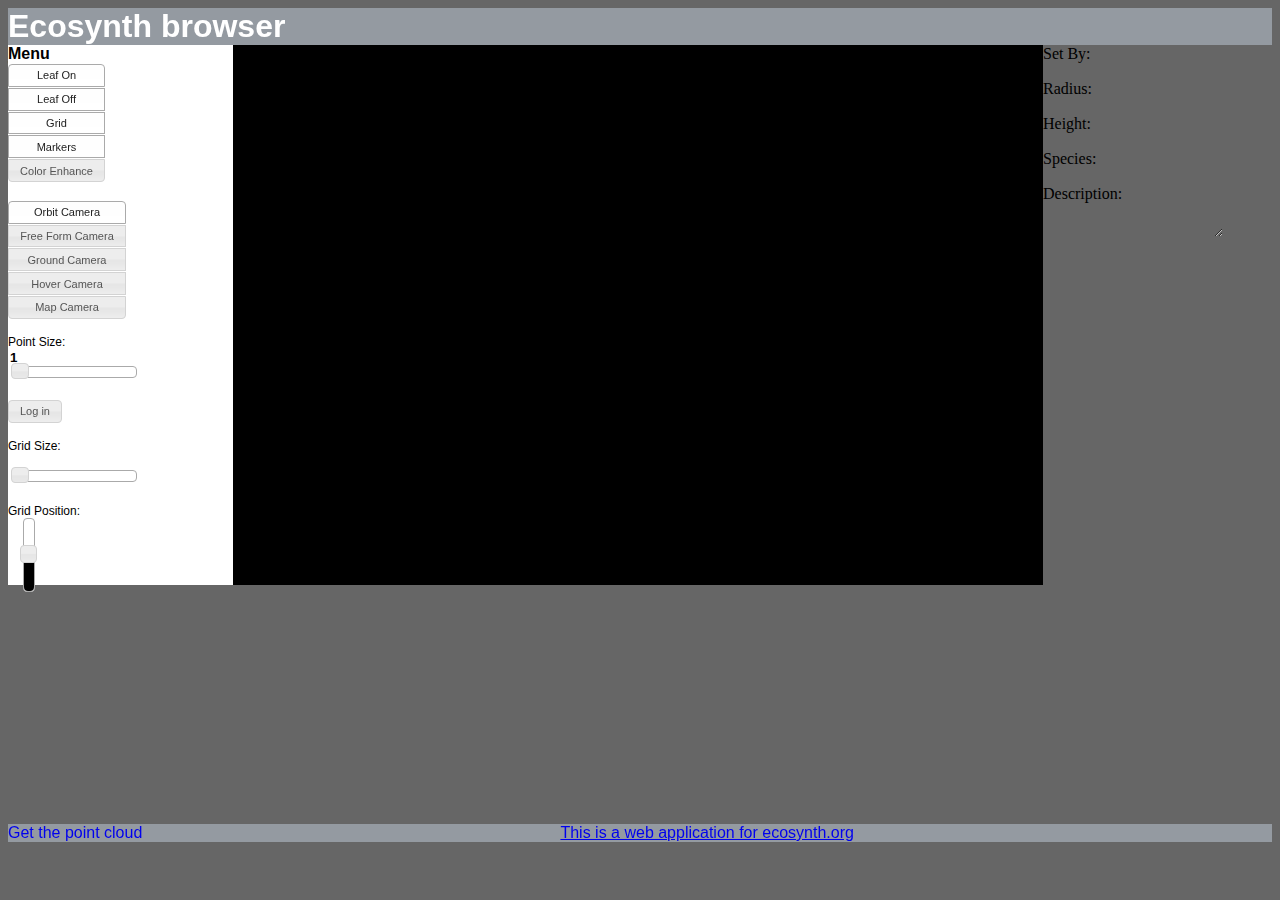
==== pcv.html @ 1f11050b "added point picking w/ mapping to photos, added color enhancing, updated user markers" ====
<html style="overflow-x: hidden; overflow-y: hidden; ">

<head>
    <style>h1 {font-family: 'Permanent Marker', arial, serif;}</style>

    <script src="pointcloud.js"></script>
    <script src="libs/mjs.js"></script>
    <script src="libs/camera.js"></script>
    <script src="libs/basicCTX.js"></script>
    <script src="PCTree/PCTree.js"></script>
    <script src="users/users.js"></script>
    <script src="grid/grid.js"></script>
    <script src="markers/markers.js"></script>
    <script src="axes/axes.js"></script>
    <script src="map/map.js"></script>
    <script src="pcv.js"></script>
    <link rel="stylesheet" href="jquery-ui-1.10.3/themes/base/minified/jquery-ui.min.css"/>
    <script src="jquery-ui-1.10.3/jquery-1.9.1.min.js"></script>
    <script src="jquery-ui-1.10.3/ui/minified/jquery-ui.min.js"></script>
    <script src="jquery.verticalPlugin.js"></script>
    
    <script>
        $(document).ready(function(){ 
                $("#radio").buttonsetv();
                $("#checkbox").buttonsetv();
        });
    </script>
    
    <style>
        #pointSizeSlider{float: left; clear: left; width: 117px; height: 10px; margin-left: 10px; margin-bottom: 15px;}
        #pointSizeSlider .ui-slider-range { background: #000000; }
        #pointSizeSlider .ui-slider-handle { height: 1.1em;}
    </style>
    <script>
        $(function() {
                $("#pointSizeSlider").slider({min: 1, 
                                              max: 10, 
                                              range: "min", 
                                              value: 1, 
                                              slide: function(event, ui) {
                                                            $("#pSize").val(ui.value);
                                                            changePointSize(ui.value);
                                                     }
                                             });
        $("#pSize").val($("#pointSizeSlider").slider("value"));
        });
    </script>
    <style>
        #gridSizeSlider{float: left; clear: left; width: 117px; height: 10px; margin-left: 10px; margin-bottom: 15px;}
        #gridSizeSlider .ui-slider-range { background: #000000; }
        #gridSizeSlider .ui-slider-handle { height: 1.1em;}
    </style>
    <script>
        $(function() {
                $("#gridSizeSlider").slider({min: 0, 
                                             max: 10, 
                                             range: "min", 
                                             value: 0, 
                                             slide: function(event, ui) {
                                                            $("#gSize").val(Math.pow(10.0, ui.value) + " meter(s)");
                                                            changeGridSize($("#gridSizeSlider").slider("option", "max") - ui.value);
                                                    }
                                            });
        });
    </script>
    <style>
        #gridPositionSlider{float: left; clear: left; height: 72px; width: 10px; margin-left: 15px; margin-bottom: 10px;}
        #gridPositionSlider .ui-slider-range { background: #000000; }
        #gridPositionSlider .ui-slider-handle { width: 1.1em;}
    </style>
    <script>
        $(function() {
                $("#gridPositionSlider").slider({min: -50, 
                                                 max: 50, 
                                                 range: "min", 
                                                 value: 0,
                                                 orientation: "vertical",
                                                 slide: function(event, ui) {
                                                                $("#gPos").val(changeGridPos(ui.value).toFixed(3));
                                                        }
                                                });
        });
    </script>

    <script>
        $(function() {
            var username = $("#username"), password = $("#password");
            $("#login-form").dialog({
                autoOpen: false,
                height: 230,
                width: 300,
                modal: true,
                buttons: {
                    OK: function() {             
                        loginUser(username.val(), password.val());
                        $(this).dialog("close");
                    },
                    Cancel: function() {
                        $(this).dialog("close");
                    }
                },
                close: function() {flipControl(); username.val(""); password.val("");}
            });
            $("#login").button().click(function() {flipControl(); $("#login-form").dialog("open");});
        });
    </script>

    <div id="falied-login" title="Error" style="display:none">password and username does not match</div>

    <script>
        $(function() {
            $("#dialog-help").dialog({autoOpen: false, modal: true, close: function() {flipControl();}});
            $("#markerhelp").click(function() {flipControl(); $("#dialog-help").dialog("open");});
        });
    </script>
</head>





<body onLoad="start();" bgcolor="#666666">
    <div id="login-form" title="Login" style="font-size: 14;">
        <form>
            <fieldset>
                <label for="username">Name</label>
                <input type="text" name="username" id="username" class="text ui-widget-content ui-corner-all" />
                <label for="password">Password</label>
                <input type="password" name="password" id="password" value="" class="text ui-widget-content ui-corner-all" />
            </fieldset>
        </form>
    </div>

    <div id="dialog-help" title="Placing Markers" style="font-size: 14;">
        <p>To view a marker's statistics, hold the 'v' key while hovering over a marker.  To set a marker, first switch to map camera.  Hover the mouse where you want the marker's center.  Then hold the '1' key and move the mouse to adjust the radius.  To cancel, let go of the '1' key.  To finish placing, hit the '2' key and enter the tree info in the upper right of the page.  To delete a marker, switch to Map Camera, hover over the marker to delete and press the '3' key.</p>
    </div>

    <div id="header" style="background-color:#949aa1;">
        <h1 style="margin-bottom:0;color:#FFFFFF;font:arial">Ecosynth browser</h1>
    </div>

    <div id="menu" style="background-color:#FFFFFF;height:540px;width:225px;float:left;">
        <span style="font-family:arial;title='hello'">
        <b>Menu</b><br>
        <div id="checkbox" style="font-size: 10;">
            <input type="checkbox" id="pc2" name="checkbox" checked="checked">
            <Label for="pc2" title="Toggle the leaf_on point cloud.">Leaf On</Label>
            <input type="checkbox" id="pc1" name="checkbox" checked="checked">
            <Label for="pc1" title="Toggle the leaf_off point cloud.">Leaf Off</Label>
            <input type="checkbox" id="grid" name="checkbox" checked="checked">
            <Label for="grid" title="Toggle the grid.">Grid</Label>
            <input type="checkbox" id="markers" name="checkbox" checked="checked">
            <Label for="markers" title="Toggle the markers.">Markers</Label>
            <!-- <input type="checkbox" id="atten" name="checkbox" onclick="toggleAttenuation()">
            <Label for="atten" title="Make the points closer to you bigger.">Attentuation</Label> -->
            <input type="checkbox" id="BS" name="checkbox" onclick="toggleBS()">
            <Label for="BS" title="Toggle color enhancement.">Color Enhance</Lable>
        </div>
        <!--<span>scale bar:</span> <input type="checkbox" id="scale"/></br>
        <span>overlay:</span> <input type="checkbox" id="overlay"/></br>-->
        </br>
        <div id="radio" style="font-size: 10;">
            <input type="radio" id="radio1" name="radio" checked="checked" onclick="viewRadioButton(0);">
            <Label for="radio1" 
                title="Hold the left mouse button and move the mouse to orbit (you can also use the W/A/S/D buttons).  Use the mouse wheel to zoom (you can also use the Z/X buttons).">
                Orbit Camera</Label>
            <input type="radio" id="radio2" name="radio" onclick="viewRadioButton(1);"> 
            <Label for="radio2" 
                title="Hold the left mouse button and move the mouse to orient your view.  Use W/A/S/D to move forward/left/back/right.">
                Free Form Camera</Label>
            <input type="radio" id="radio3" name="radio" onclick="viewRadioButton(2);">
            <Label for="radio3" 
                title="Hold the left mouse button and move the mouse to orient your view.  Use W/A/S/D to move forward/left/back/right.">
                Ground Camera</Label>
            <input type="radio" id="radio4" name="radio" onclick="viewRadioButton(3);">
            <Label for="radio4" 
                title="Hold the left mouse button and move the mouse to change latitude and longitude (you can also use the W/A/S/D buttons).  Use the mouse wheel to zoom (you can also use the Z/X buttons).">
                Hover Camera</Label>
            <input type="radio" id="radio5" name="radio" onclick="viewRadioButton(4);">
            <Label for="radio5" 
                title="Hold the left mouse button and move the mouse to change latitude and longitude (you can also use the W/A/S/D buttons).  Use the mouse wheel to zoom (you can also use the Z/X buttons).">
                Map Camera</Label>
        </div>
        <p>
            <div title="Change the minimum size for all points." style="font-size: 12;">
                <label for="pSize">Point Size:</label>
                <input type="text" id="pSize" style="border: 0; font-weight: bold; background-color: #FFFFFF;" />
                <div id="pointSizeSlider"></div>
            </div>
        </p></br>

        <div id="login-section" style="font-size: 10; display:block">
            <button id="login">
            <Label for="login" title="Login to place markers">Log in</Label>
        </div>

        <div id="logout-section" style="font-size: 10; display:none">
            <button id="logout" onclick="logoutUser();">
            <Label for="logout" title="Click to log out">Log out</Label>
            <button id="markerhelp">
            <Label for="markerhelp" title="Click for instructions on placing markers">Placing Markers</Label>
        </div>

        <p>
            <div title="Change the grid size." style="font-size: 12;">
                <label for="gSize">Grid Size:</label>
                <input type="text" id="gSize" style="border: 0; font-weight: bold; background-color: #FFFFFF;" />
                <div id="gridSizeSlider"></div>
            </div>
        </p></br>

        <div title="Change the grid position." style="font-size: 12;">
            <label for="gPos">Grid Position:</label>
            <input type="text" id="gPos" style="border: 0; font-weight: bold; background-color: #FFFFFF;" />
            <div id="gridPositionSlider"></div>
        </div></br>
    </div>

    <div id="content1" style="background-color:#000000;height:540px;width:810px;float:left;">
        <canvas id="canvas" width="810" height="540">Your browser doesn't support WebGL</canvas>
    </div>
    
    <div id="markupInfo" style="background-color:#666666;height:178px;width:225px;float:left;display:block">
        <label for="createdBy">Set By:</label>
        <input type="text" id="createdBy" style="border: 0; color: #FFFFFF; font-weight: bold; background-color: #666666;" /></br>
        <label for="markRadius">Radius:</label>
        <input type="text" id="markRadius" style="border: 0; color: #FFFFFF; font-weight: bold; background-color: #666666;" /></br>
        <label for="markHeight">Height:</label>
        <input type="text" id="markHeight" style="border: 0; color: #FFFFFF; font-weight: bold; background-color: #666666;" /></br>
        <label for="markSpecies">Species:</label>
        <input type="text" id="markSpecies" style="border: 0; color: #FFFFFF; font-weight: bold; background-color: #666666;" /></br>
        <label for="markDescr">Description:</label>
        <textarea id="markDescr" style="border: 0; color: #FFFFFF; font-weight: bold; background-color: #666666;" /></textarea>
    </div>
    
    <div id="newMarkupInfo" style="background-color:#666666;height:178px;width:225px;float:left;display:none">
        <form>
            <label for="newSpecies">Species:</label>
            <input type="text" id="newSpecies" style="border: 0; color: #000000; font-weight: bold; background-color: #FFFFFF;" /></br>
            <label for="newDescr">Description:</label>
            <textarea id="newDescr" style="border: 0; color: #000000; font-weight: bold; background-color: #FFFFFF;" /></textarea>
            <input type="button" value="Submit" onclick="setValues();">
        </form>
    </div>

    <!-- <img id="thumbnail" src="" width=300 height=225 style="border:0;margin:7px;float:left"> -->
    <canvas id="thumbnail" src="" width=300 height=225 style="border:0;margin:7px;float:left"></canvas>
    <input type="text" id="onOffMap" style="border: 0; color: #FFFFFF; font-weight: bold; background-color: #666666; margin: 15px; float: left;"/>

    <div id="footer" style="background-color:#949aa1;clear:both;text-align:center;">  
        <a href="http://data.ecosynth.org/pc_viewer/clouds/leaf_on.ply" title="Click to download point cloud">
            <span style="font-family:arial;float:left">Get the point cloud<span></a>
        <a id="ecosynth" href="http://ecosynth.org/" title="Click to visit our website">
            <span style="font-family:arial">This is a web application for ecosynth.org</span></a>
    </div>
</body>
</html>
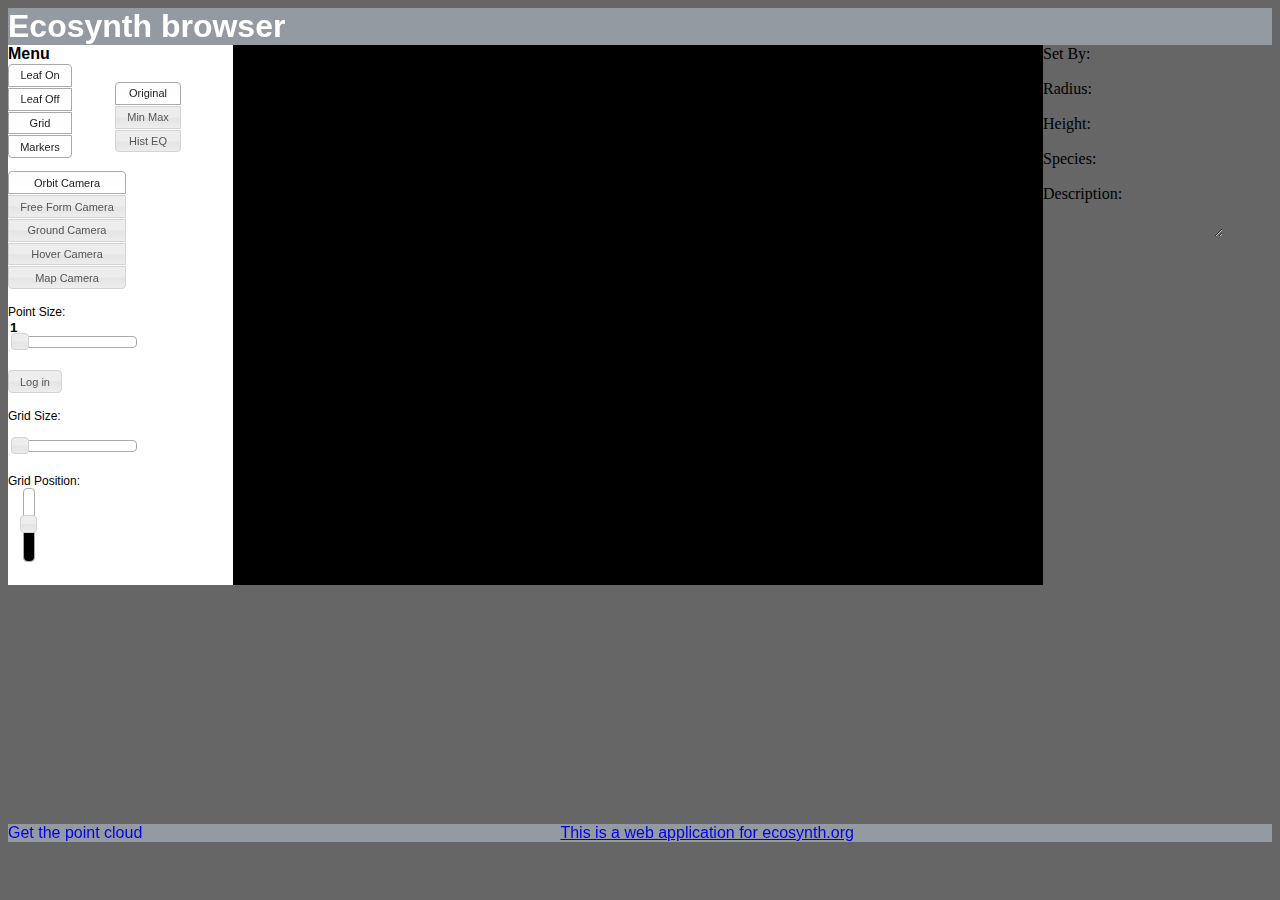
==== commit 4dc71848: "added new color enhance mode using histogram equalization, added queued batch requests to avoid over" ====
--- a/pcv.html
+++ b/pcv.html
@@ -22,6 +22,7 @@
     <script>
         $(document).ready(function(){ 
                 $("#radio").buttonsetv();
+                $("#CEradio").buttonsetv();
                 $("#checkbox").buttonsetv();
         });
     </script>
@@ -142,7 +143,7 @@
     <div id="menu" style="background-color:#FFFFFF;height:540px;width:225px;float:left;">
         <span style="font-family:arial;title='hello'">
         <b>Menu</b><br>
-        <div id="checkbox" style="font-size: 10;">
+        <div id="checkbox" style="font-size: 10; float: left; width: 100">
             <input type="checkbox" id="pc2" name="checkbox" checked="checked">
             <Label for="pc2" title="Toggle the leaf_on point cloud.">Leaf On</Label>
             <input type="checkbox" id="pc1" name="checkbox" checked="checked">
@@ -153,11 +154,20 @@
             <Label for="markers" title="Toggle the markers.">Markers</Label>
             <!-- <input type="checkbox" id="atten" name="checkbox" onclick="toggleAttenuation()">
             <Label for="atten" title="Make the points closer to you bigger.">Attentuation</Label> -->
-            <input type="checkbox" id="BS" name="checkbox" onclick="toggleBS()">
-            <Label for="BS" title="Toggle color enhancement.">Color Enhance</Lable>
         </div>
         <!--<span>scale bar:</span> <input type="checkbox" id="scale"/></br>
         <span>overlay:</span> <input type="checkbox" id="overlay"/></br>-->
+
+        </br>
+        <div id="CEradio" style="font-size: 10;">
+            <input type="radio" id="radio6" name="CEradio" checked="checked" onclick="colorEnhance(0);">
+            <Label for="radio6" title="Use natural colors">Original</Label>
+            <input type="radio" id="radio7" name="CEradio" onclick="colorEnhance(1);"> 
+            <Label for="radio7" title="Use min max color enhancement.">Min Max</Label>
+            <input type="radio" id="radio8" name="CEradio" onclick="colorEnhance(2);">
+            <Label for="radio8" title="Use histogram equalization color enhancement.">Hist EQ</Label>
+        </div>
+
         </br>
         <div id="radio" style="font-size: 10;">
             <input type="radio" id="radio1" name="radio" checked="checked" onclick="viewRadioButton(0);">
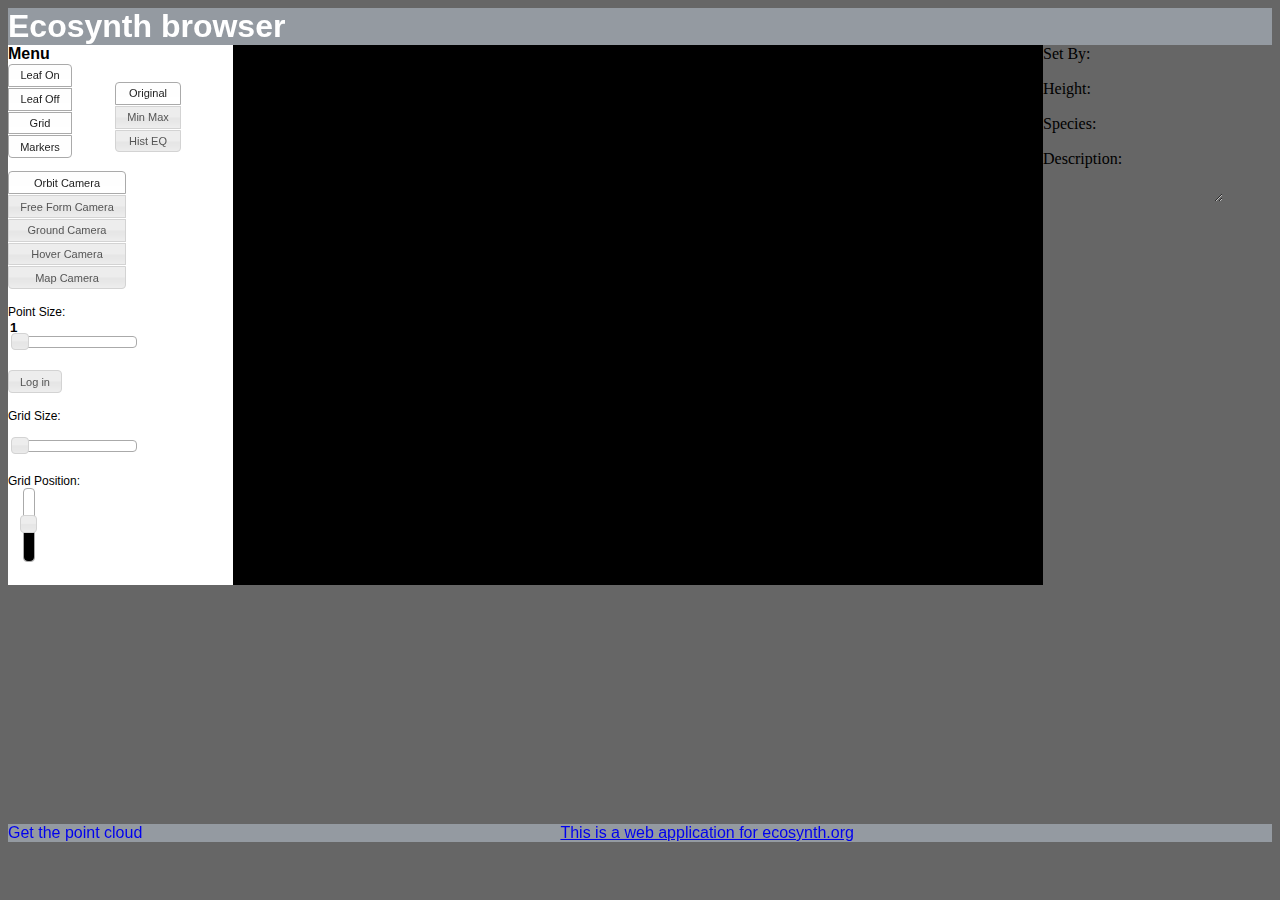
==== commit 2dee2403: "added modifiable markers and quadtree generation code; fixed dynamic frustum bug related to z-fighti" ====
--- a/pcv.html
+++ b/pcv.html
@@ -233,8 +233,6 @@
     <div id="markupInfo" style="background-color:#666666;height:178px;width:225px;float:left;display:block">
         <label for="createdBy">Set By:</label>
         <input type="text" id="createdBy" style="border: 0; color: #FFFFFF; font-weight: bold; background-color: #666666;" /></br>
-        <label for="markRadius">Radius:</label>
-        <input type="text" id="markRadius" style="border: 0; color: #FFFFFF; font-weight: bold; background-color: #666666;" /></br>
         <label for="markHeight">Height:</label>
         <input type="text" id="markHeight" style="border: 0; color: #FFFFFF; font-weight: bold; background-color: #666666;" /></br>
         <label for="markSpecies">Species:</label>
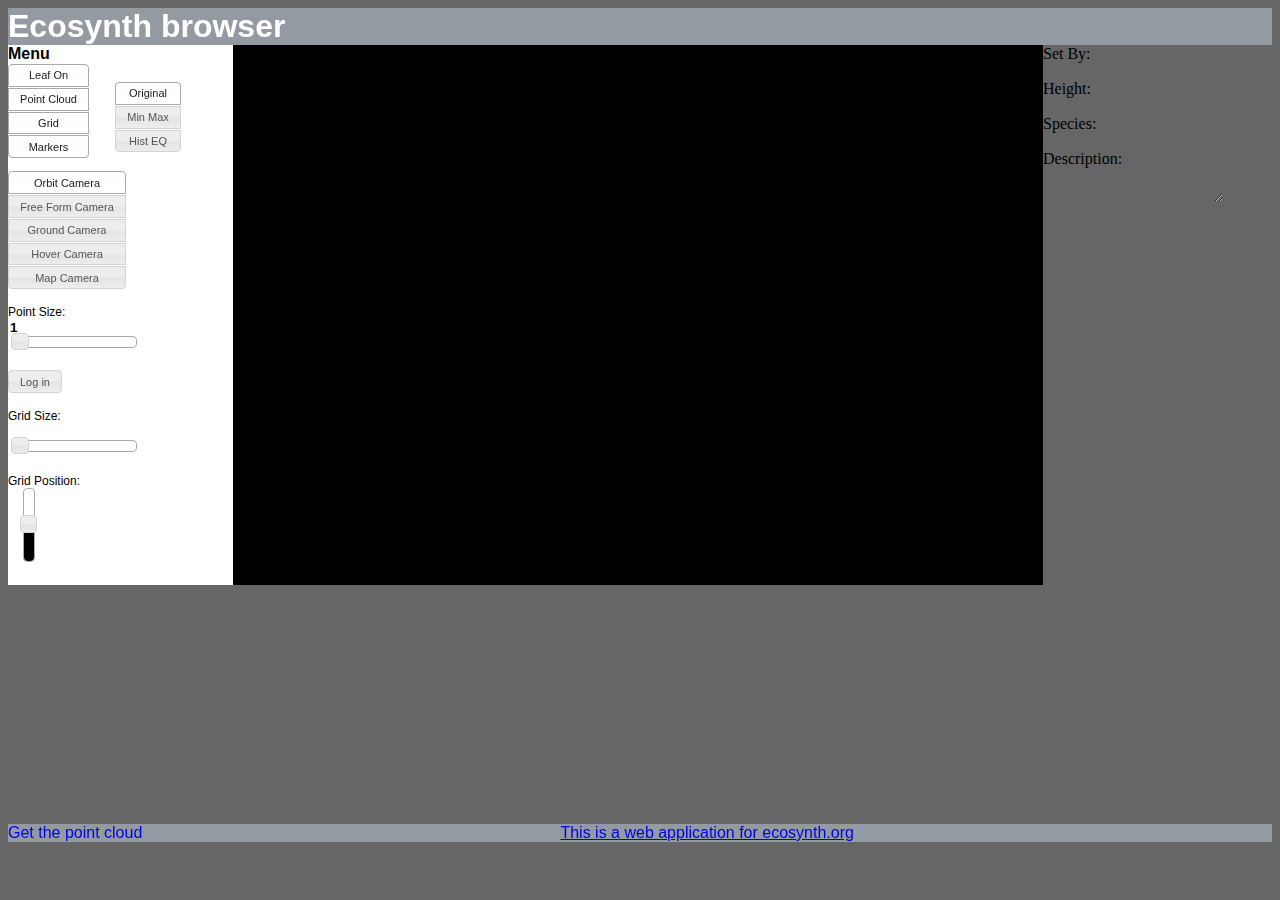
==== commit 1b943a5f: "corrected mozilla bugs - flashing, point display, marker rendering and point picking location" ====
--- a/pcv.html
+++ b/pcv.html
@@ -114,13 +114,15 @@
             $("#markerhelp").click(function() {flipControl(); $("#dialog-help").dialog("open");});
         });
     </script>
+
+    <script>
+        $(function() {
+            $("#working").progressbar({value: false});
+        });
+    </script>
 </head>
 
-
-
-
-
-<body onLoad="start();" bgcolor="#666666">
+<body onLoad="start(decodeURI(location.search.slice(location.search.indexOf('=')+1, location.search.length)));" bgcolor="#666666">
     <div id="login-form" title="Login" style="font-size: 14;">
         <form>
             <fieldset>
@@ -147,7 +149,7 @@
             <input type="checkbox" id="pc2" name="checkbox" checked="checked">
             <Label for="pc2" title="Toggle the leaf_on point cloud.">Leaf On</Label>
             <input type="checkbox" id="pc1" name="checkbox" checked="checked">
-            <Label for="pc1" title="Toggle the leaf_off point cloud.">Leaf Off</Label>
+            <Label for="pc1" title="Toggle the point cloud.">Point Cloud</Label>
             <input type="checkbox" id="grid" name="checkbox" checked="checked">
             <Label for="grid" title="Toggle the grid.">Grid</Label>
             <input type="checkbox" id="markers" name="checkbox" checked="checked">
@@ -155,8 +157,6 @@
             <!-- <input type="checkbox" id="atten" name="checkbox" onclick="toggleAttenuation()">
             <Label for="atten" title="Make the points closer to you bigger.">Attentuation</Label> -->
         </div>
-        <!--<span>scale bar:</span> <input type="checkbox" id="scale"/></br>
-        <span>overlay:</span> <input type="checkbox" id="overlay"/></br>-->
 
         </br>
         <div id="CEradio" style="font-size: 10;">
@@ -251,7 +251,13 @@
         </form>
     </div>
 
-    <!-- <img id="thumbnail" src="" width=300 height=225 style="border:0;margin:7px;float:left"> -->
+    <div id="CalculatingHeight" style="background-color:#666666;height:178px;width:225px;float:left;display:none">
+        <form>
+            <label for="working">working:</label>
+            <div id="working" style="border: 0; color: #FFFFFF; font-weight: bold; background-color: #666666;"></div>
+        </form>
+    </div>
+
     <canvas id="thumbnail" src="" width=300 height=225 style="border:0;margin:7px;float:left"></canvas>
     <input type="text" id="onOffMap" style="border: 0; color: #FFFFFF; font-weight: bold; background-color: #666666; margin: 15px; float: left;"/>
 
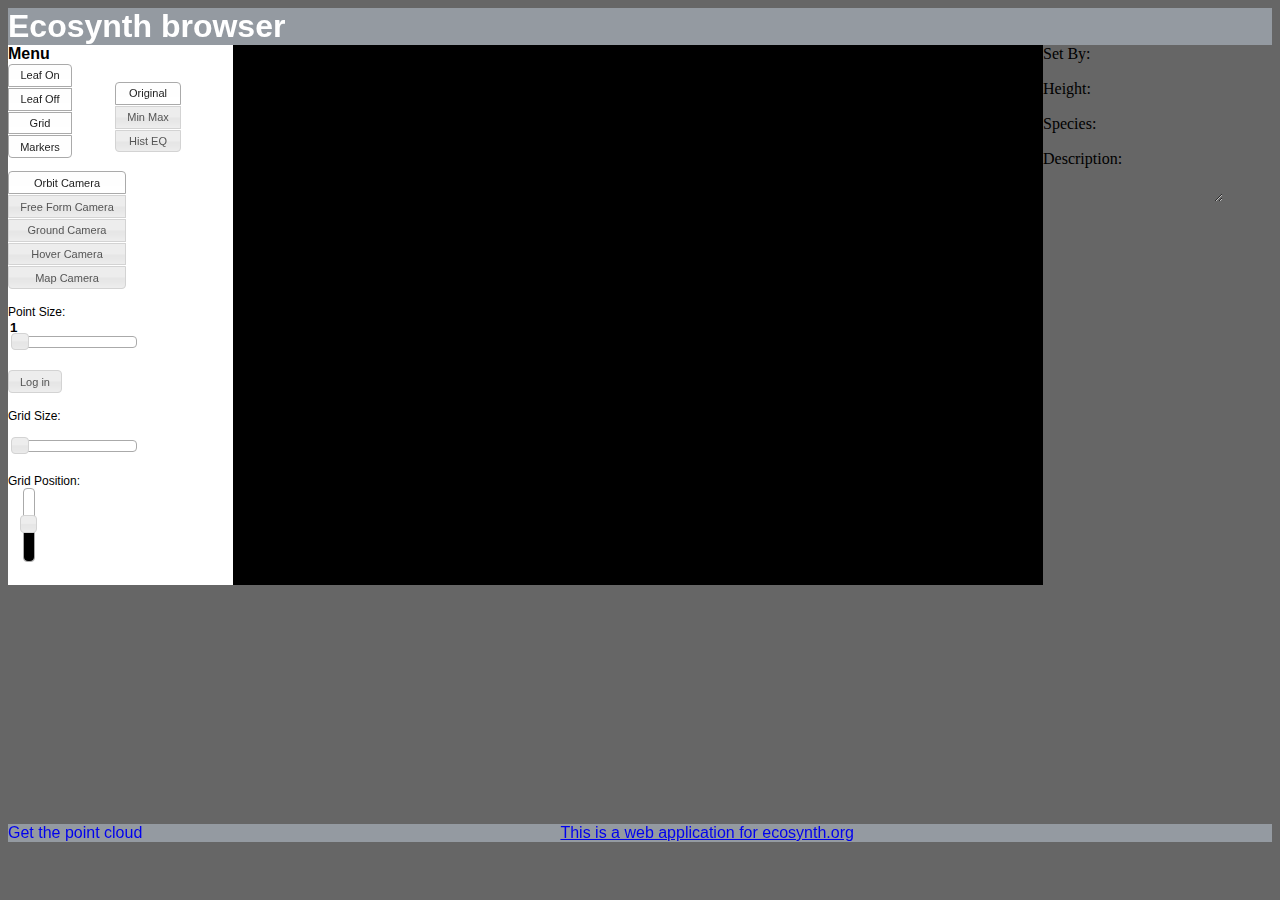
==== commit d2daddd0: "updated code with Potree octree sampling, linux versions of preprocessing code, sessions, map prepro" ====
--- a/pcv.html
+++ b/pcv.html
@@ -14,6 +14,7 @@
     <script src="axes/axes.js"></script>
     <script src="map/map.js"></script>
     <script src="pcv.js"></script>
+    <script src="interactiveFunctions.js"></script>
     <link rel="stylesheet" href="jquery-ui-1.10.3/themes/base/minified/jquery-ui.min.css"/>
     <script src="jquery-ui-1.10.3/jquery-1.9.1.min.js"></script>
     <script src="jquery-ui-1.10.3/ui/minified/jquery-ui.min.js"></script>
@@ -33,6 +34,7 @@
         #pointSizeSlider .ui-slider-handle { height: 1.1em;}
     </style>
     <script>
+        //set the piont size slider default values and update function
         $(function() {
                 $("#pointSizeSlider").slider({min: 1, 
                                               max: 10, 
@@ -46,12 +48,14 @@
         $("#pSize").val($("#pointSizeSlider").slider("value"));
         });
     </script>
+
     <style>
         #gridSizeSlider{float: left; clear: left; width: 117px; height: 10px; margin-left: 10px; margin-bottom: 15px;}
         #gridSizeSlider .ui-slider-range { background: #000000; }
         #gridSizeSlider .ui-slider-handle { height: 1.1em;}
     </style>
     <script>
+    //set the grid size slider default values and update function
         $(function() {
                 $("#gridSizeSlider").slider({min: 0, 
                                              max: 10, 
@@ -64,12 +68,14 @@
                                             });
         });
     </script>
+
     <style>
         #gridPositionSlider{float: left; clear: left; height: 72px; width: 10px; margin-left: 15px; margin-bottom: 10px;}
         #gridPositionSlider .ui-slider-range { background: #000000; }
         #gridPositionSlider .ui-slider-handle { width: 1.1em;}
     </style>
     <script>
+        //set the grid position slider default values and update function
         $(function() {
                 $("#gridPositionSlider").slider({min: -50, 
                                                  max: 50, 
@@ -84,6 +90,7 @@
     </script>
 
     <script>
+        //login dialog box
         $(function() {
             var username = $("#username"), password = $("#password");
             $("#login-form").dialog({
@@ -109,6 +116,8 @@
     <div id="falied-login" title="Error" style="display:none">password and username does not match</div>
 
     <script>
+        //dialog box to display marker controls
+        //only shows when a user is logged in
         $(function() {
             $("#dialog-help").dialog({autoOpen: false, modal: true, close: function() {flipControl();}});
             $("#markerhelp").click(function() {flipControl(); $("#dialog-help").dialog("open");});
@@ -116,12 +125,17 @@
     </script>
 
     <script>
+        //progress bar is displayed when a user submits a marker and the server is calculating the 95th height percentile
         $(function() {
             $("#working").progressbar({value: false});
         });
     </script>
 </head>
 
+<!--//BROWSER_RESIZE-->
+<!-- almost all elements in this file will need to be updated for browser window resizing -->
+
+<!-- grab the table parameter that was set in the URL and send it to the application start function -->
 <body onLoad="start(decodeURI(location.search.slice(location.search.indexOf('=')+1, location.search.length)));" bgcolor="#666666">
     <div id="login-form" title="Login" style="font-size: 14;">
         <form>
@@ -145,20 +159,24 @@
     <div id="menu" style="background-color:#FFFFFF;height:540px;width:225px;float:left;">
         <span style="font-family:arial;title='hello'">
         <b>Menu</b><br>
+
+        <!-- toggle on and off various functionality -->
         <div id="checkbox" style="font-size: 10; float: left; width: 100">
             <input type="checkbox" id="pc2" name="checkbox" checked="checked">
             <Label for="pc2" title="Toggle the leaf_on point cloud.">Leaf On</Label>
             <input type="checkbox" id="pc1" name="checkbox" checked="checked">
-            <Label for="pc1" title="Toggle the point cloud.">Point Cloud</Label>
+            <Label for="pc1" title="Toggle the leaf_off point cloud.">Leaf Off</Label>
             <input type="checkbox" id="grid" name="checkbox" checked="checked">
             <Label for="grid" title="Toggle the grid.">Grid</Label>
             <input type="checkbox" id="markers" name="checkbox" checked="checked">
             <Label for="markers" title="Toggle the markers.">Markers</Label>
+            <!-- gui element for undetermined point attenuation feature -->
             <!-- <input type="checkbox" id="atten" name="checkbox" onclick="toggleAttenuation()">
             <Label for="atten" title="Make the points closer to you bigger.">Attentuation</Label> -->
         </div>
-
         </br>
+
+        <!-- radio buttons for different color enhancements -->
         <div id="CEradio" style="font-size: 10;">
             <input type="radio" id="radio6" name="CEradio" checked="checked" onclick="colorEnhance(0);">
             <Label for="radio6" title="Use natural colors">Original</Label>
@@ -167,8 +185,9 @@
             <input type="radio" id="radio8" name="CEradio" onclick="colorEnhance(2);">
             <Label for="radio8" title="Use histogram equalization color enhancement.">Hist EQ</Label>
         </div>
-
         </br>
+
+        <!-- radio buttons for different view modes -->
         <div id="radio" style="font-size: 10;">
             <input type="radio" id="radio1" name="radio" checked="checked" onclick="viewRadioButton(0);">
             <Label for="radio1" 
@@ -191,6 +210,8 @@
                 title="Hold the left mouse button and move the mouse to change latitude and longitude (you can also use the W/A/S/D buttons).  Use the mouse wheel to zoom (you can also use the Z/X buttons).">
                 Map Camera</Label>
         </div>
+
+        <!-- point size slider -->
         <p>
             <div title="Change the minimum size for all points." style="font-size: 12;">
                 <label for="pSize">Point Size:</label>
@@ -199,6 +220,7 @@
             </div>
         </p></br>
 
+        <!-- login and logout buttons are dynamically swapped -->
         <div id="login-section" style="font-size: 10; display:block">
             <button id="login">
             <Label for="login" title="Login to place markers">Log in</Label>
@@ -211,6 +233,7 @@
             <Label for="markerhelp" title="Click for instructions on placing markers">Placing Markers</Label>
         </div>
 
+        <!-- grid size slider -->
         <p>
             <div title="Change the grid size." style="font-size: 12;">
                 <label for="gSize">Grid Size:</label>
@@ -219,6 +242,7 @@
             </div>
         </p></br>
 
+        <!-- grid position slider -->
         <div title="Change the grid position." style="font-size: 12;">
             <label for="gPos">Grid Position:</label>
             <input type="text" id="gPos" style="border: 0; font-weight: bold; background-color: #FFFFFF;" />
@@ -226,10 +250,12 @@
         </div></br>
     </div>
 
+    <!-- fallback div for when webGL is not supported -->
     <div id="content1" style="background-color:#000000;height:540px;width:810px;float:left;">
         <canvas id="canvas" width="810" height="540">Your browser doesn't support WebGL</canvas>
     </div>
     
+    <!-- display marker info for an existing marker -->
     <div id="markupInfo" style="background-color:#666666;height:178px;width:225px;float:left;display:block">
         <label for="createdBy">Set By:</label>
         <input type="text" id="createdBy" style="border: 0; color: #FFFFFF; font-weight: bold; background-color: #666666;" /></br>
@@ -241,6 +267,7 @@
         <textarea id="markDescr" style="border: 0; color: #FFFFFF; font-weight: bold; background-color: #666666;" /></textarea>
     </div>
     
+    <!-- set marker info for a new marker.  This div dynamically swaps with the previous div and the progress bar below -->
     <div id="newMarkupInfo" style="background-color:#666666;height:178px;width:225px;float:left;display:none">
         <form>
             <label for="newSpecies">Species:</label>
@@ -251,6 +278,7 @@
         </form>
     </div>
 
+    <!-- display progress bar when calculating the 95th height percentile of a marker -->
     <div id="CalculatingHeight" style="background-color:#666666;height:178px;width:225px;float:left;display:none">
         <form>
             <label for="working">working:</label>
@@ -258,6 +286,7 @@
         </form>
     </div>
 
+    <!-- display a thumbnail of a source image when point picking -->
     <canvas id="thumbnail" src="" width=300 height=225 style="border:0;margin:7px;float:left"></canvas>
     <input type="text" id="onOffMap" style="border: 0; color: #FFFFFF; font-weight: bold; background-color: #666666; margin: 15px; float: left;"/>
 
